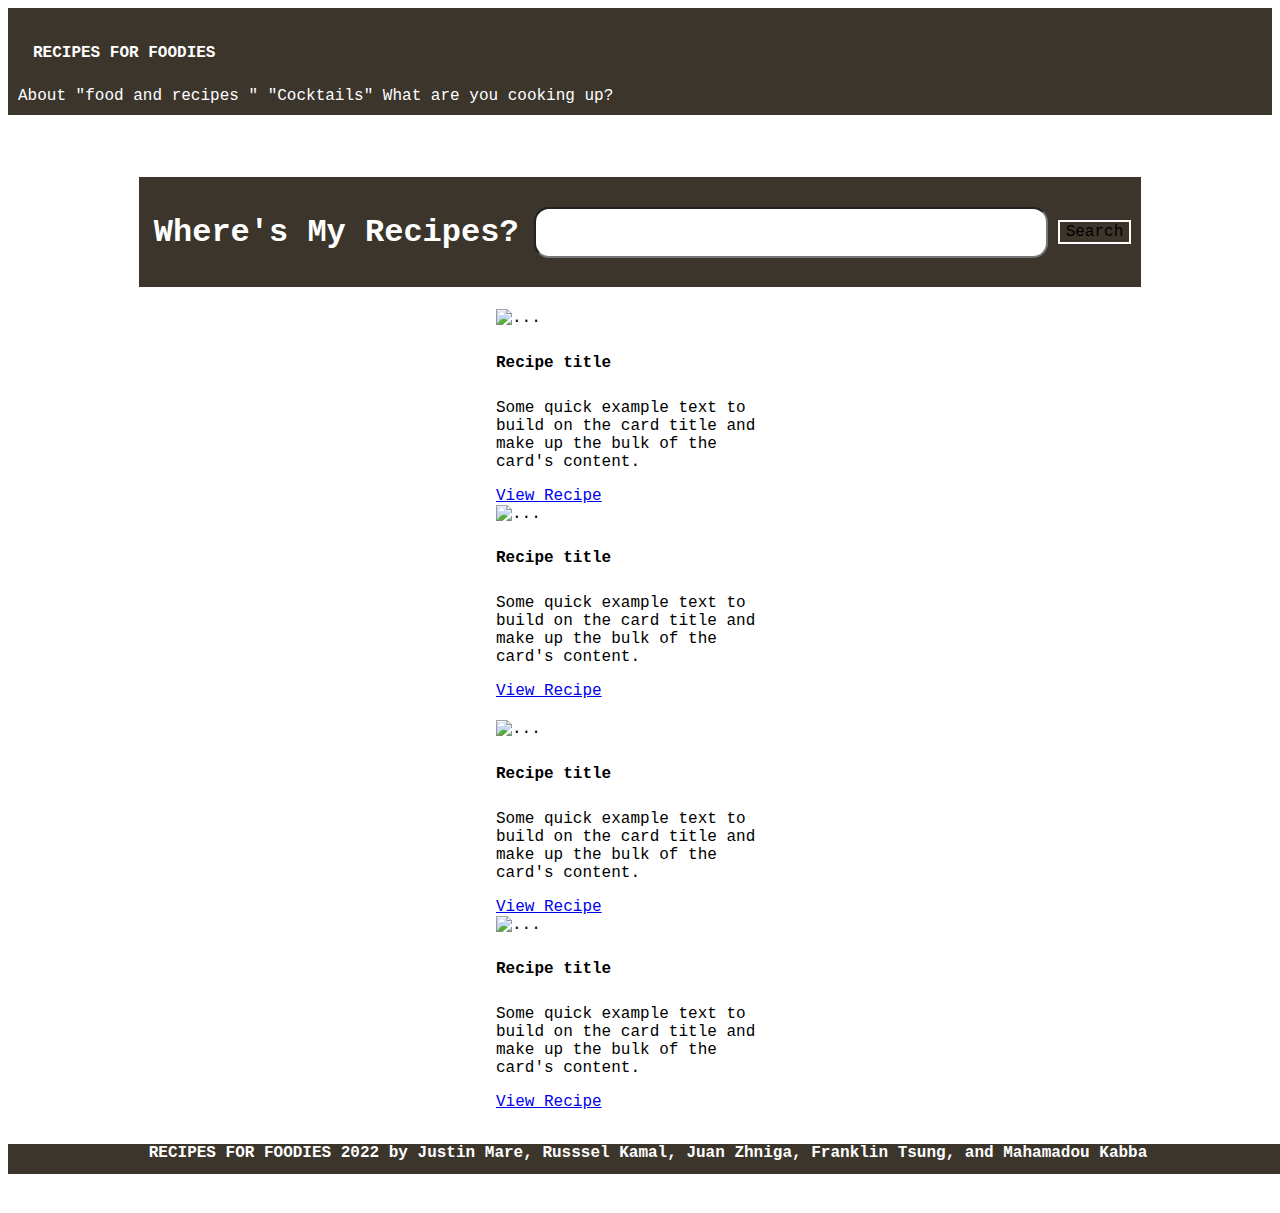
==== searchPage.html @ f0b54ac9 "Finished positioning cards, working on num bar for pages" ====
<!DOCTYPE html>
<html lang="en">
<head>
    <meta charset="UTF-8">
    <meta http-equiv="X-UA-Compatible" content="IE=edge">
    <meta name="viewport" content="width=device-width, initial-scale=1.0">
    <link href="https://cdn.jsdelivr.net/npm/bootstrap@5.1.3/dist/css/bootstrap.min.css" rel="stylesheet" integrity="sha384-1BmE4kWBq78iYhFldvKuhfTAU6auU8tT94WrHftjDbrCEXSU1oBoqyl2QvZ6jIW3" crossorigin="anonymous">
    <link
      rel="stylesheet"
      href="https://cdn.jsdelivr.net/npm/bulma@0.9.3/css/bulma.min.css"
    />
    <link rel="stylesheet" href="assets/css/searchStyle.css">
    <title>Recipes</title>
</head>
<body>
    <header>
        <nav class="navbar" role="navigation" aria-label="main navigation">
          <div class="navbar-brand">
            <h1> RECIPES FOR FOODIES </h1>
          </div>
  
          <div id="navbarBasicExample" class="navbar-menu">
            <div class="navbar-end">
              <a class="navbar-item" id="about-nav"> About </a>
  
              <a class="navbar-item" id="recipe-nav"> "food and recipes " </a>
  
              <a class="navbar-item" id="drinks-nav"> "Cocktails" What are you cooking up? </a>
            </div>
          </div>
        </nav>
      </header>


      <main class="container">
        <div class="box row" id="recipe-box">
          <div class = "col">
            <h1>Where's My Recipes?</h1>
          </div>

          <div class ="col">
            <form>
              <input id="recipe-search" type="search"  name="search" />
            </form>
          </div>
         
          <div class="col">
            <input
            class="button is-danger"
            type="button"
            id="search-button"
            value="Search"/>
          </div>
        </div>

         
          
          <div id="card-container" class= "row">
            <div class="row">
  
              <div class="col-sm-6">
  
                <div class="card" style="width: 18rem;">
                  <img src="..." class="card-img-top" alt="...">
                  <div class="card-body">
                    <h5 class="card-title">Recipe title</h5>
                    <p class="card-text">Some quick example text to build on the card title and make up the bulk of the card's content.</p>
                    <a href="#" class="btn btn-primary">View Recipe</a>
                  </div>
                </div>
  
              </div>
  
              <div class="col-sm-6">
                <div class="card" style="width: 18rem;">
                  <img src="..." class="card-img-top" alt="...">
                  <div class="card-body">
                    <h5 class="card-title">Recipe title</h5>
                    <p class="card-text">Some quick example text to build on the card title and make up the bulk of the card's content.</p>
                    <a href="#" class="btn btn-primary">View Recipe</a>
                  </div>
                </div>
              </div>
            </div>
  
            <div class="row">
  
              <div class="col-sm-6">
  
                <div class="card" style="width: 18rem;">
                  <img src="..." class="card-img-top" alt="...">
                  <div class="card-body">
                    <h5 class="card-title">Recipe title</h5>
                    <p class="card-text">Some quick example text to build on the card title and make up the bulk of the card's content.</p>
                    <a href="#" class="btn btn-primary">View Recipe</a>
                  </div>
                </div>
  
              </div>
  
              <div class="col-sm-6">
                <div class="card" style="width: 18rem;">
                  <img src="..." class="card-img-top" alt="...">
                  <div class="card-body">
                    <h5 class="card-title">Recipe title</h5>
                    <p class="card-text">Some quick example text to build on the card title and make up the bulk of the card's content.</p>
                    <a href="#" class="btn btn-primary">View Recipe</a>
                  </div>
                </div>
              </div>
            </div>
          </div>
        </div>

                  

          


        <div class="box" id="about-box" style = "display: none" >
          <h1>About</h1>
          <p>
            "What should I cook?" -- RECIPES FOR FOODIES have an answer for you!
            RECIPES FOR FOODIES app is here to better your culinary options.
            This recipe app provides sets of instruction used for preparing
            and producing a certain food, dish, or drink.
            The purpose of this app is to keep a precise record of the ingredients used,
            the amounts needed, and the way they are combined.
            To avoid making Rachel's trifle, we strongly recomended RECIPES FOR FOODIES app.
          </p>
        </div>

      </main>


        <footer>
          <h2>
            RECIPES FOR FOODIES 2022 by Justin Mare, Russsel Kamal, Juan Zhniga, Franklin Tsung, and Mahamadou Kabba
          </h2>
        </footer>
    <script src="./assets/js/script.js"></script>
    <script src="assets/js/navstyle.js"></script>
</body>
</html>
---- assets/css/searchStyle.css ----
* {
    font-family: "Courier Prime", monospace;
    font-size: 16px;
  }
  
  body {
    background-image: url(https://previews.123rf.com/images/last19/last191910/last19191000074/131892750-hierbas-de-alimentos-saludables-especias-para-usar-como-ingredientes-de-cocina-sobre-un-fondo-de-mad.jpg?fj=1);
    background-size: cover;
  }
  
  .container {
    display: flex;
    justify-content: center;
    align-items: center;
    /* height: 90vh; */
    flex-wrap: wrap;
  }
  
  .box {
    margin-top: 60px;
    display: flex;
    justify-content: center;
    align-items: center;
    text-align: center;
    height: fit-content;
    border-style: solid;
    border-width: 2px;
    border-color: white;
  }
  
  #about-box {
    color: white;
    background-color: #3b352c;
  }
  
  #recipe-box {
    color: white;
    background-color: #3b352c;
  }
  
  .box h1 {
    padding: 5px;
    font-size: 200%;
  }
  
  #search-button {
    background-color: #3b352c;
    font-family: "Courier Prime", monospace;
    border-style: solid;
    border-width: 2px;
    border-color: white;
  }
  
  #search-button:hover {
    transition: 0.6s;
    color: #3b352c;
    background-color: white;
  }
  
  #search-button:active {
    transform: translateY(2px);
  }
  
  form {
    padding: 10px;
  }
  
  #recipe-search {
    font-size: 250%;
    border-radius: 15px;
    text-align: center;
    font-family: "Courier Prime", monospace;
    color: #3b352c;
  }
  
  .navbar-menu {
    background-color: #3b352c;
  }
  
  .navbar-end a:hover {
    transition: 0.6s;
    color: #3b352c;
  }
  
  .navbar-brand {
    padding: 15px;
    font-size: 250%;
    background-color: #3b352c;
    color: white;
  }
  
  .navbar-end a {
    color: white;
    border-radius: 5px;
  }
  
  .navbar {
    border-style: solid;
    border-width: 10px;
    border-color: #3b352c;
  }
  
  #about-nav:hover {
    color: #3b352c;
  }
  #about-nav:active {
    transform: translateY(2px);
  }
  
  footer {
    position: relative;
    bottom: 0;
    left: 0;
    background-color: #3b352c;
    color: white;
    width: 100vw;
    text-align: center;
    height: 30px;
  }
  


.row {
    padding: 10px;
}
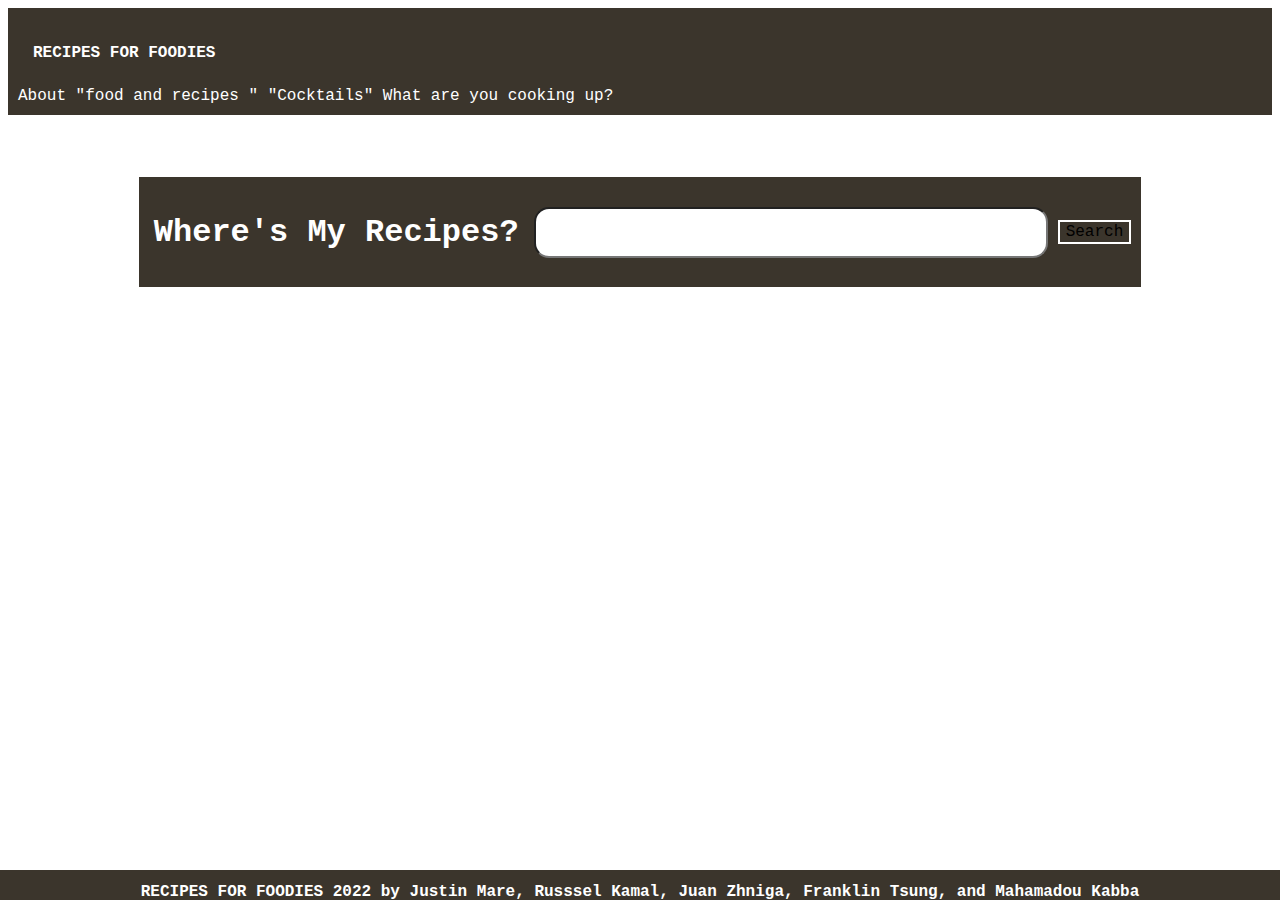
==== commit 38328372: "Merge pull request #1 from jpmare29/Russ" ====
--- a/searchPage.html
+++ b/searchPage.html
@@ -58,7 +58,7 @@
           <div id="card-container" class= "row">
             <div class="row">
   
-              <div class="col-sm-6">
+              <div class="col-md-6 d-flex justify-content-center">
   
                 <div class="card" style="width: 18rem;">
                   <img src="..." class="card-img-top" alt="...">
@@ -71,7 +71,7 @@
   
               </div>
   
-              <div class="col-sm-6">
+              <div class="col-md-6 d-flex justify-content-center">
                 <div class="card" style="width: 18rem;">
                   <img src="..." class="card-img-top" alt="...">
                   <div class="card-body">
@@ -85,7 +85,7 @@
   
             <div class="row">
   
-              <div class="col-sm-6">
+              <div class="col-md-6 d-flex justify-content-center">
   
                 <div class="card" style="width: 18rem;">
                   <img src="..." class="card-img-top" alt="...">
@@ -98,7 +98,7 @@
   
               </div>
   
-              <div class="col-sm-6">
+              <div class="col-md-6 d-flex justify-content-center">
                 <div class="card" style="width: 18rem;">
                   <img src="..." class="card-img-top" alt="...">
                   <div class="card-body">
@@ -110,10 +110,16 @@
               </div>
             </div>
           </div>
-        </div>
 
-                  
-
+          <nav aria-label="Page navigation example">
+            <ul class="pagination">
+              <li class="page-item"><a class="page-link" href="#">1</a></li>
+              <li class="page-item"><a class="page-link" href="#">2</a></li>
+              <li class="page-item"><a class="page-link" href="#">3</a></li>
+              <li class="page-item"><a class="page-link" href="#">4</a></li>
+              <li class="page-item"><a class="page-link" href="#">5</a></li>
+            </ul>
+          </nav>
           
 
 
--- a/assets/css/searchStyle.css
+++ b/assets/css/searchStyle.css
@@ -108,8 +108,8 @@
   }
   
   footer {
-    position: relative;
-    bottom: 0;
+    position: absolute;
+    bottom: 0%;
     left: 0;
     background-color: #3b352c;
     color: white;
@@ -122,4 +122,22 @@
 
 .row {
     padding: 10px;
+}
+
+#card-container{
+    display: flex;
+    justify-content: center;
+}
+
+.pagination .page-link {
+    background-color: #3b352c;
+    color: white;
+}
+
+#card-container {
+  display: none;
+}
+
+.pagination {
+  display: none;
 }